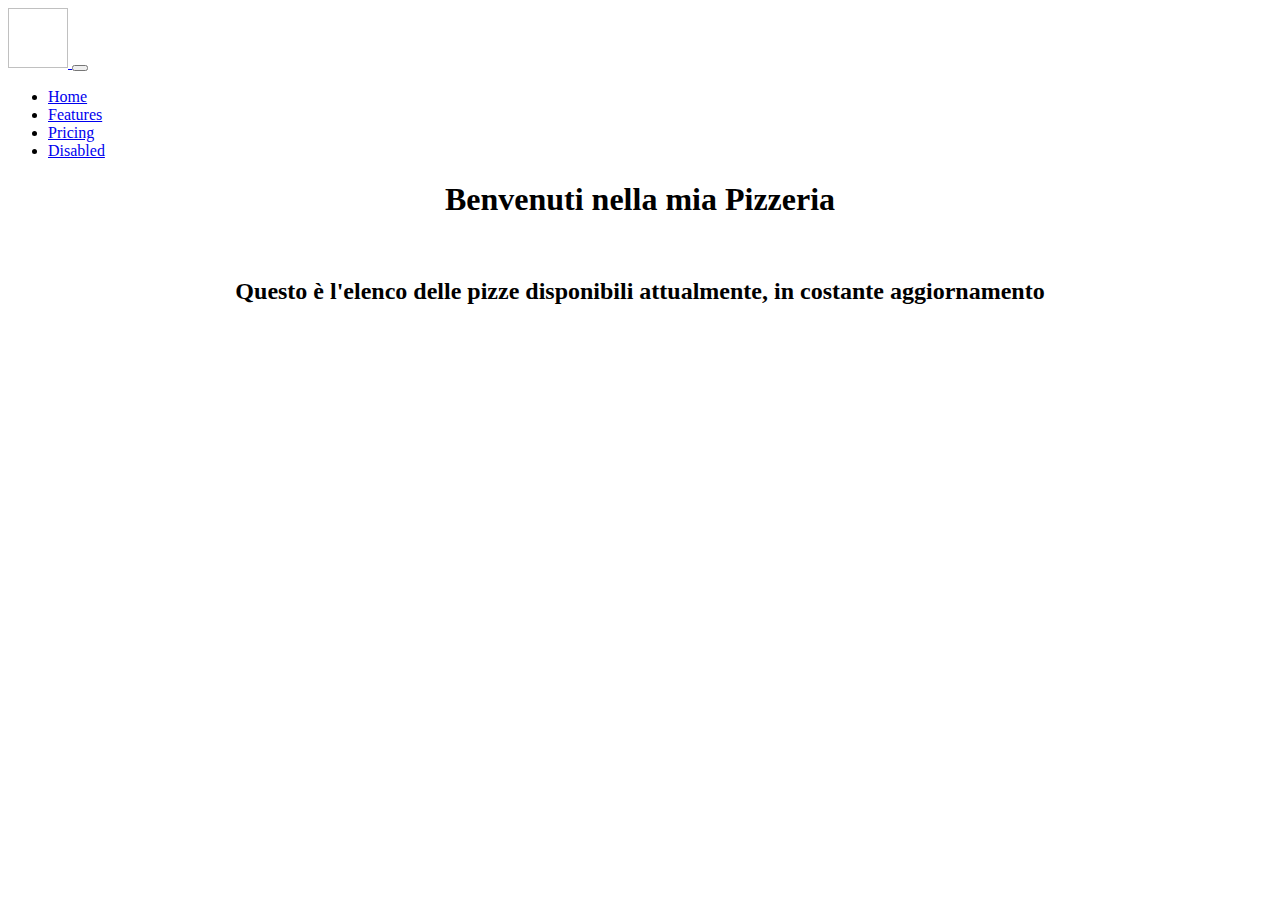
==== src/main/resources/templates/pizze/index.html @ f396a4d6 "Fist Commit" ====
<!DOCTYPE html>
<html xmlns:th="http://www.thymeleaf.org">

<head>
    <div th:replace="~{fragments :: head}"></div>
    <link rel="stylesheet" th:href="@{/css/style.css}" />
</head>

<body>
    <header>
        <nav class="navbar navbar-expand-lg navbar-dark bg-dark">
            <div class="container-fluid">
                <a class="navbar-brand" href="#">
                    <img th:src="@{/img/pizzalogo.jpg}" alt="" width="60" height="60">
                </a>
                <button class="navbar-toggler" type="button" data-bs-toggle="collapse" data-bs-target="#navbarNav"
                    aria-controls="navbarNav" aria-expanded="false" aria-label="Toggle navigation">
                    <span class="navbar-toggler-icon"></span>
                </button>
                <div class="collapse navbar-collapse" id="navbarNav">
                    <ul class="navbar-nav">
                        <li class="nav-item">
                            <a class="nav-link active" aria-current="page" href="#">Home</a>
                        </li>
                        <li class="nav-item">
                            <a class="nav-link" href="#">Features</a>
                        </li>
                        <li class="nav-item">
                            <a class="nav-link" href="#">Pricing</a>
                        </li>
                        <li class="nav-item">
                            <a class="nav-link disabled" href="#" tabindex="-1" aria-disabled="true">Disabled</a>
                        </li>
                    </ul>
                </div>
            </div>
        </nav>
    </header>

    <main>
        <div class="container justify-content-center" style="text-align: center;">
            <h1>Benvenuti nella mia Pizzeria</h1><br>
            <h2>Questo è l'elenco delle pizze disponibili attualmente, in costante aggiornamento</h2>
        </div>

        <div class="container">
            <div class="row align-items-center justify-content-center">
                <div th:each="pizza : ${pizze}" class="col-33">
                    <img th:src="@{${pizza.pic}}" alt="" class="img-150">
                    <p th:text="${pizza.name}"></p>
                    <p th:text="${pizza.description}"></p>
                    <p th:text="${pizza.price}"></p>
                </div>

            </div>
        </div>


    </main>








    <div th:replace="~{fragments :: scripts}"></div>
</body>

</html>
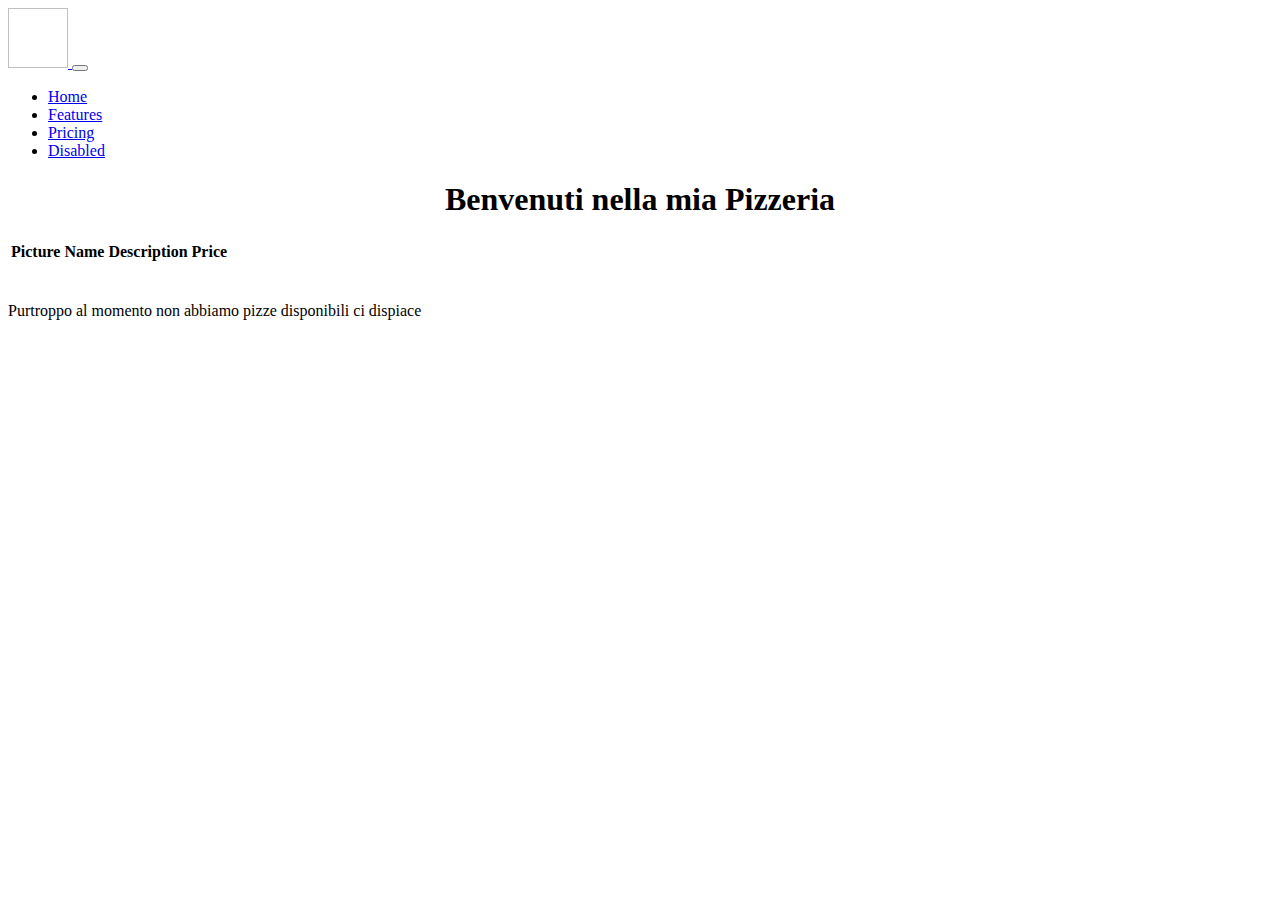
==== commit 4197a3e1: "Update changes" ====
--- a/src/main/resources/templates/pizze/index.html
+++ b/src/main/resources/templates/pizze/index.html
@@ -39,22 +39,49 @@
 
     <main>
         <div class="container justify-content-center" style="text-align: center;">
-            <h1>Benvenuti nella mia Pizzeria</h1><br>
-            <h2>Questo è l'elenco delle pizze disponibili attualmente, in costante aggiornamento</h2>
+            <h1 class="m-4">Benvenuti nella mia Pizzeria</h1>
+
         </div>
+        <div th:if="${!pizze.isEmpty()}">
+            <div class="container-fluid">
 
-        <div class="container">
-            <div class="row align-items-center justify-content-center">
-                <div th:each="pizza : ${pizze}" class="col-33">
-                    <img th:src="@{${pizza.pic}}" alt="" class="img-150">
-                    <p th:text="${pizza.name}"></p>
-                    <p th:text="${pizza.description}"></p>
-                    <p th:text="${pizza.price}"></p>
-                </div>
-
+                <table class="table table-dark table-striped align-middle">
+                    <thead>
+                        <tr>
+                            <th scope="col">Picture</th>
+                            <th scope="col">Name</th>
+                            <th scope="col">Description</th>
+                            <th scope="col">Price</th>
+                            <th scope="col"></th>
+                        </tr>
+                    </thead>
+                    <tbody>
+                        <tr th:each="pizza : ${pizze}">
+                            <td><img th:src="@{${pizza.pic}}" alt="" class="img-150"></td>
+                            <td>
+                                <p th:text="${pizza.name}"></p>
+                            </td>
+                            <td>
+                                <p th:text="${pizza.description}"></p>
+                            </td>
+                            <td>
+                                <p th:text="|€ ${pizza.price}|"></p>
+                            </td>
+                            <td><a class="btn btn-light" href="#"><i class="fas fa-info-circle"></i></a></td>
+                        </tr>
+                    </tbody>
+                </table>
             </div>
         </div>
 
+        <div th:if="${pizze.isEmpty()}">
+            <div class="container-fluid">
+                <div class="alert alert-dark" role="alert">
+                    <p class="h2 text-center">Purtroppo al momento non abbiamo pizze disponibili ci dispiace
+                    </p>
+                </div>
+            </div>
+        </div>
 
     </main>
 
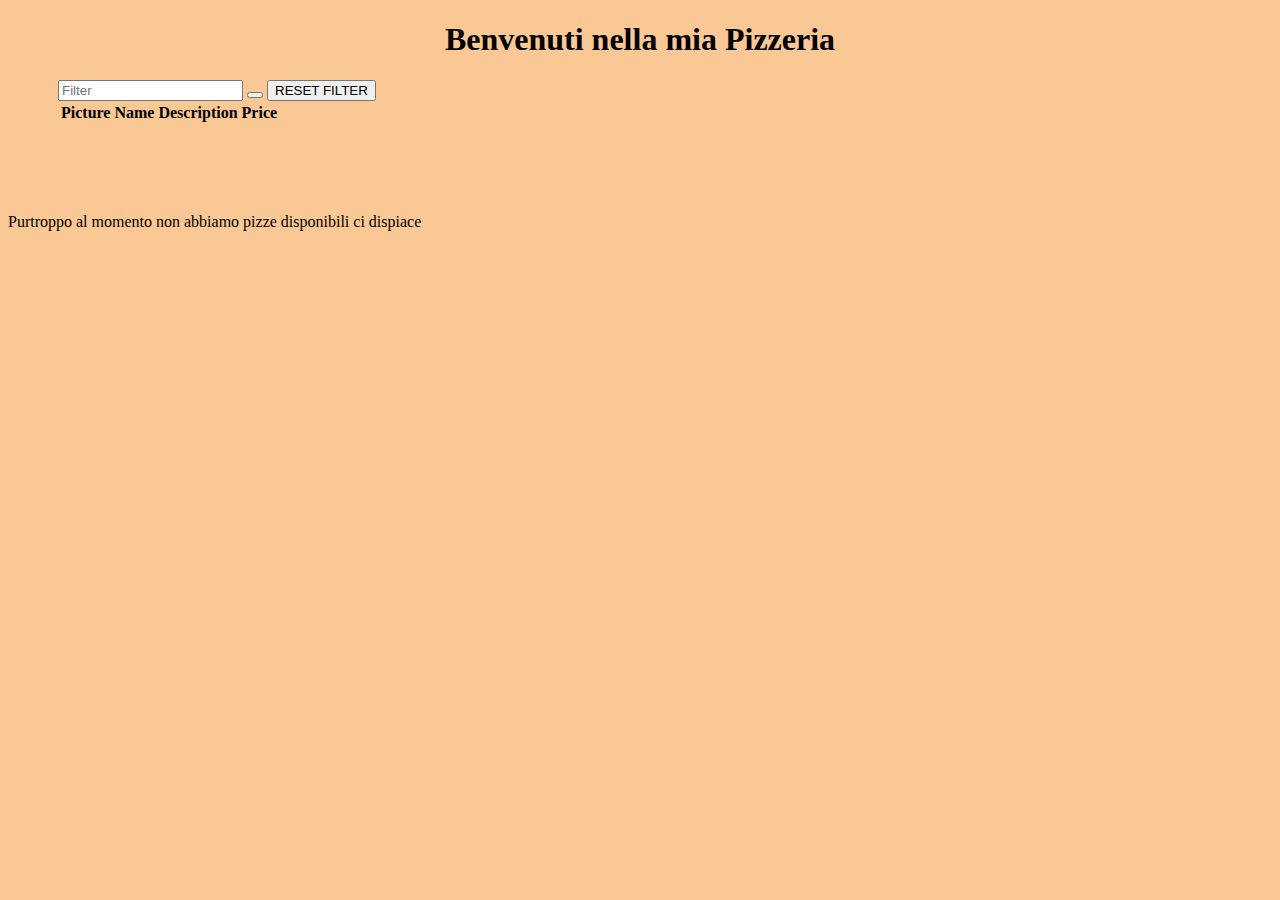
==== commit 70be2eda: "Update Pizze" ====
--- a/src/main/resources/templates/pizze/index.html
+++ b/src/main/resources/templates/pizze/index.html
@@ -4,37 +4,12 @@
 <head>
     <div th:replace="~{fragments :: head}"></div>
     <link rel="stylesheet" th:href="@{/css/style.css}" />
+    <title>Pizzeria</title>
 </head>
 
-<body>
+<body style="background-color: #FAC895;">
     <header>
-        <nav class="navbar navbar-expand-lg navbar-dark bg-dark">
-            <div class="container-fluid">
-                <a class="navbar-brand" href="#">
-                    <img th:src="@{/img/pizzalogo.jpg}" alt="" width="60" height="60">
-                </a>
-                <button class="navbar-toggler" type="button" data-bs-toggle="collapse" data-bs-target="#navbarNav"
-                    aria-controls="navbarNav" aria-expanded="false" aria-label="Toggle navigation">
-                    <span class="navbar-toggler-icon"></span>
-                </button>
-                <div class="collapse navbar-collapse" id="navbarNav">
-                    <ul class="navbar-nav">
-                        <li class="nav-item">
-                            <a class="nav-link active" aria-current="page" href="#">Home</a>
-                        </li>
-                        <li class="nav-item">
-                            <a class="nav-link" href="#">Features</a>
-                        </li>
-                        <li class="nav-item">
-                            <a class="nav-link" href="#">Pricing</a>
-                        </li>
-                        <li class="nav-item">
-                            <a class="nav-link disabled" href="#" tabindex="-1" aria-disabled="true">Disabled</a>
-                        </li>
-                    </ul>
-                </div>
-            </div>
-        </nav>
+        <div th:replace="~{navbar :: nav}"></div>
     </header>
 
     <main>
@@ -42,22 +17,41 @@
             <h1 class="m-4">Benvenuti nella mia Pizzeria</h1>
 
         </div>
-        <div th:if="${!pizze.isEmpty()}">
-            <div class="container-fluid">
+        <div class="container-fluid" style="padding: 50px; padding-top: 0px;">
+            <div class="d-flex justify-content-end">
+                <form th:action="@{/pizze}" method="get">
+                    <div class="input-group">
+                        <input name="keyword" th:value="${keyword}" class="form-control" type="search"
+                            placeholder="Filter" aria-label="Filter">
+
+                        <button class="btn btn-primary" type="submit">
+                            <i class="fas fa-search"></i>
+                        </button>
+                        <a th:href="@{/pizze}"><button class="btn btn-danger" type="button">
+                                RESET FILTER
+                            </button></a>
+                    </div>
+                </form>
+            </div>
+
+            <div th:if="${!pizze.isEmpty()}">
+
+
+
 
                 <table class="table table-dark table-striped align-middle">
                     <thead>
                         <tr>
-                            <th scope="col">Picture</th>
-                            <th scope="col">Name</th>
-                            <th scope="col">Description</th>
-                            <th scope="col">Price</th>
-                            <th scope="col"></th>
+                            <th>Picture</th>
+                            <th>Name</th>
+                            <th>Description</th>
+                            <th>Price</th>
+                            <th></th>
                         </tr>
                     </thead>
                     <tbody>
                         <tr th:each="pizza : ${pizze}">
-                            <td><img th:src="@{${pizza.pic}}" alt="" class="img-150"></td>
+                            <td><img th:src="@{${pizza.pic}}" alt="" class="img-60"></td>
                             <td>
                                 <p th:text="${pizza.name}"></p>
                             </td>
@@ -67,7 +61,8 @@
                             <td>
                                 <p th:text="|€ ${pizza.price}|"></p>
                             </td>
-                            <td><a class="btn btn-light" href="#"><i class="fas fa-info-circle"></i></a></td>
+                            <td><a class="btn btn-light" th:href="@{|/pizze/show/${pizza.id}|}"><i
+                                        class="fas fa-info-circle"></i></a></td>
                         </tr>
                     </tbody>
                 </table>
@@ -90,8 +85,6 @@
 
 
 
-
-
     <div th:replace="~{fragments :: scripts}"></div>
 </body>
 
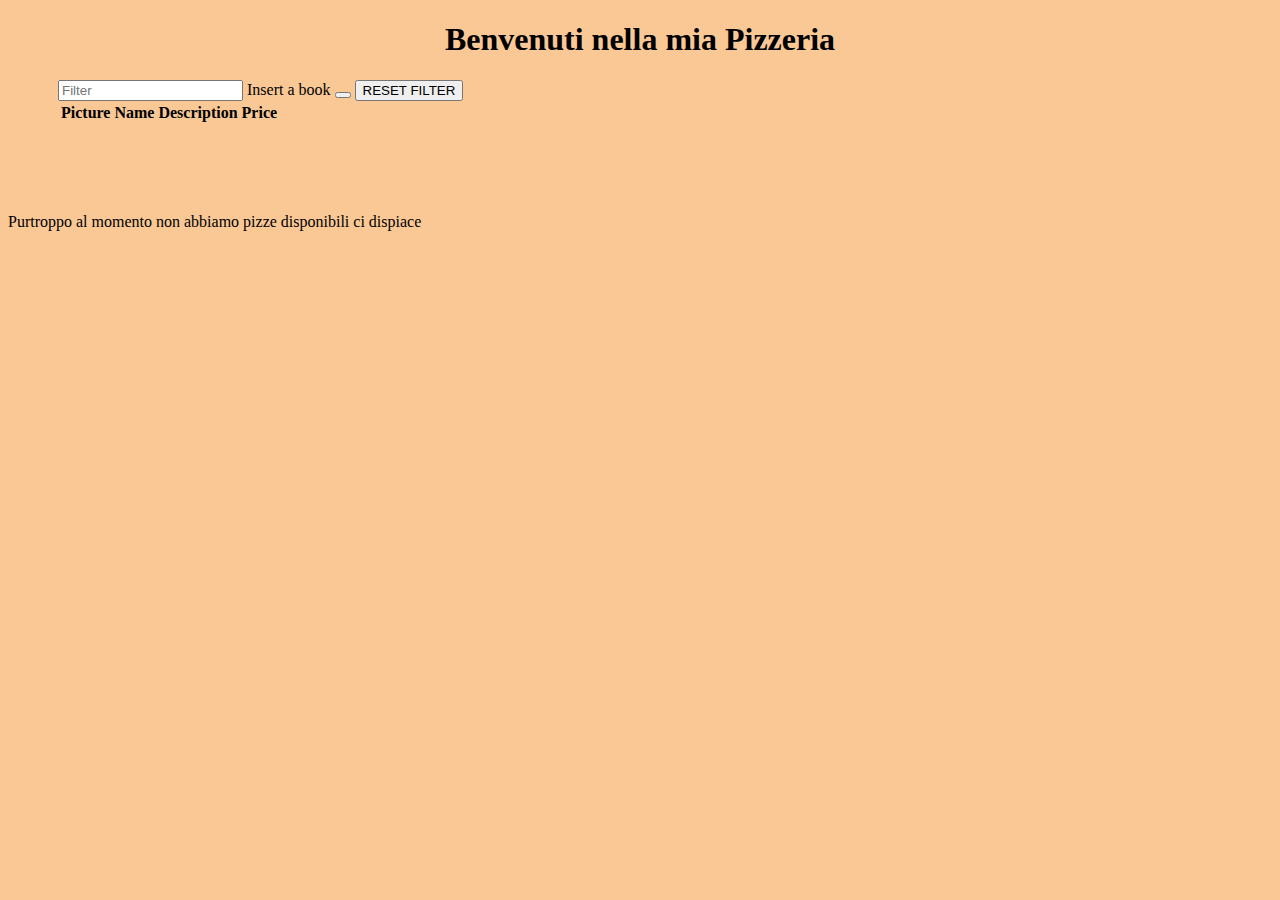
==== commit 996163c7: "Add: Create" ====
--- a/src/main/resources/templates/pizze/index.html
+++ b/src/main/resources/templates/pizze/index.html
@@ -23,7 +23,8 @@
                     <div class="input-group">
                         <input name="keyword" th:value="${keyword}" class="form-control" type="search"
                             placeholder="Filter" aria-label="Filter">
-
+                        <a class="btn btn-success col-md-2" th:href="@{/pizze/create}"><i class="fas fa-plus"></i>
+                            Insert a book </a>
                         <button class="btn btn-primary" type="submit">
                             <i class="fas fa-search"></i>
                         </button>
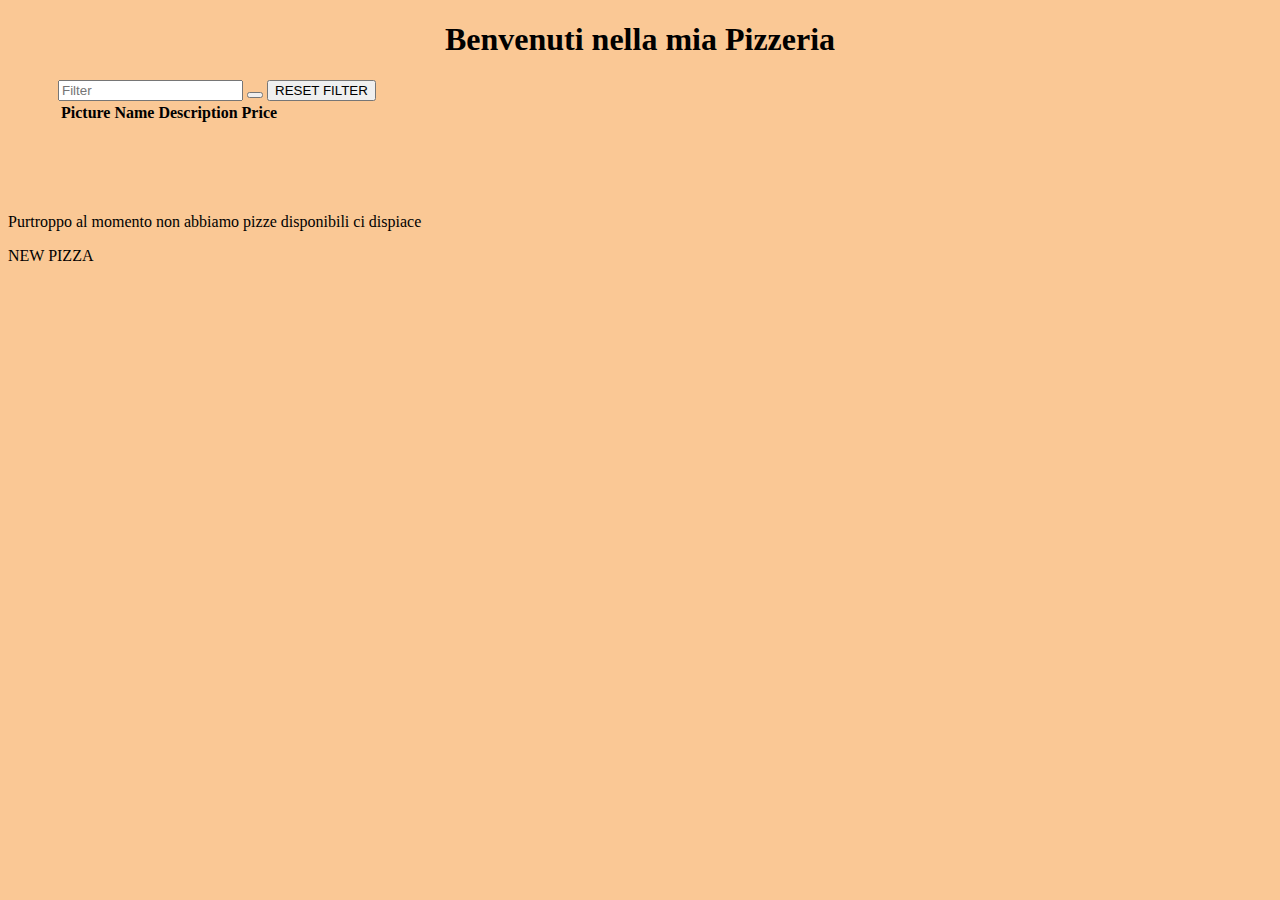
==== commit 01779e7a: "UP Fix bugs" ====
--- a/src/main/resources/templates/pizze/index.html
+++ b/src/main/resources/templates/pizze/index.html
@@ -23,8 +23,7 @@
                     <div class="input-group">
                         <input name="keyword" th:value="${keyword}" class="form-control" type="search"
                             placeholder="Filter" aria-label="Filter">
-                        <a class="btn btn-success col-md-2" th:href="@{/pizze/create}"><i class="fas fa-plus"></i>
-                            Insert a book </a>
+
                         <button class="btn btn-primary" type="submit">
                             <i class="fas fa-search"></i>
                         </button>
@@ -78,7 +77,8 @@
                 </div>
             </div>
         </div>
-
+        <a class="btn btn-success col-md-2" th:href="@{/pizze/create}"><i class="fas fa-plus"></i>
+            NEW PIZZA </a>
     </main>
 
 
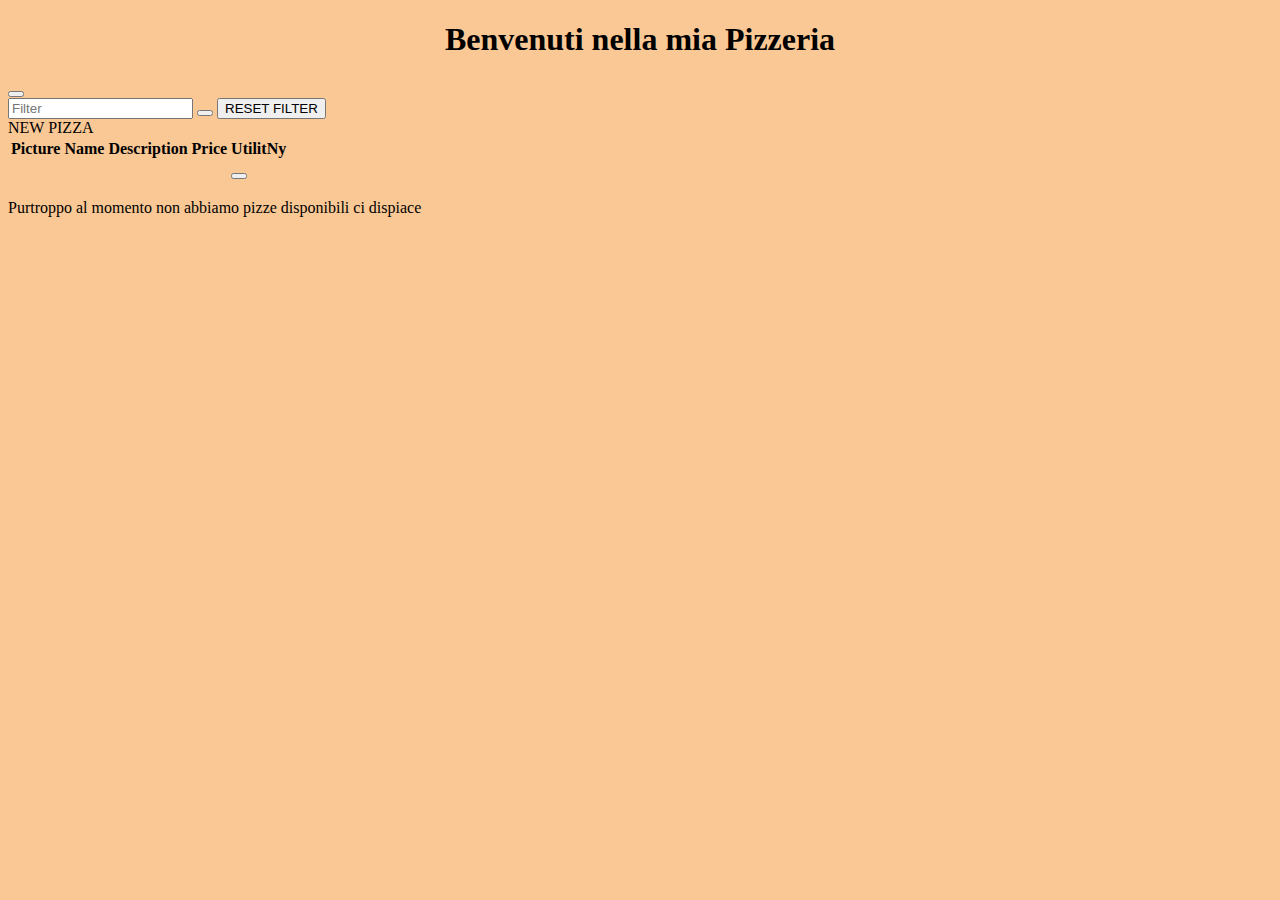
==== commit 0f6c134d: "ADD Delete" ====
--- a/src/main/resources/templates/pizze/index.html
+++ b/src/main/resources/templates/pizze/index.html
@@ -17,28 +17,46 @@
             <h1 class="m-4">Benvenuti nella mia Pizzeria</h1>
 
         </div>
-        <div class="container-fluid" style="padding: 50px; padding-top: 0px;">
-            <div class="d-flex justify-content-end">
-                <form th:action="@{/pizze}" method="get">
-                    <div class="input-group">
-                        <input name="keyword" th:value="${keyword}" class="form-control" type="search"
-                            placeholder="Filter" aria-label="Filter">
 
-                        <button class="btn btn-primary" type="submit">
-                            <i class="fas fa-search"></i>
-                        </button>
-                        <a th:href="@{/pizze}"><button class="btn btn-danger" type="button">
-                                RESET FILTER
-                            </button></a>
-                    </div>
-                </form>
+        <div th:if="${successMessage != null}">
+            <div class="alert alert-success alert-dismissible fade show" role="alert">
+                <span th:text="${successMessage}"></span>
+                <button type="button" class="btn-close" data-bs-dismiss="alert" aria-label="Close"></button>
             </div>
-
-            <div th:if="${!pizze.isEmpty()}">
+        </div>
 
 
 
+        <div class="container-fluid">
+            <div class="row justify-content-between">
+                <div class="col-6">
+                    <form th:action="@{/pizze}" method="get">
+                        <div class="input-group">
+                            <input name="keyword" th:value="${keyword}" class="form-control" type="search"
+                                placeholder="Filter" aria-label="Filter">
 
+                            <button class="btn btn-primary" type="submit">
+                                <i class="fas fa-search"></i>
+                            </button>
+                            <a th:href="@{/pizze}"><button class="btn btn-danger" type="button">
+                                    RESET FILTER
+                                </button></a>
+                        </div>
+                    </form>
+                </div>
+                <div class="col-2">
+                    <a class="btn btn-success" th:href="@{/pizze/create}"><i class="fas fa-plus"></i>
+                        NEW PIZZA </a>
+                </div>
+
+            </div>
+        </div>
+
+        <div th:if="${!pizze.isEmpty()}">
+
+
+
+            <div class="container-fluid">
                 <table class="table table-dark table-striped align-middle">
                     <thead>
                         <tr>
@@ -46,7 +64,8 @@
                             <th>Name</th>
                             <th>Description</th>
                             <th>Price</th>
-                            <th></th>
+                            <th>UtilitNy</th>
+
                         </tr>
                     </thead>
                     <tbody>
@@ -61,12 +80,27 @@
                             <td>
                                 <p th:text="|€ ${pizza.price}|"></p>
                             </td>
-                            <td><a class="btn btn-light" th:href="@{|/pizze/show/${pizza.id}|}"><i
-                                        class="fas fa-info-circle"></i></a></td>
+                            <td>
+                                <div class="d-flex">
+
+                                    <a class="btn btn-light m-2" th:href="@{|/pizze/show/${pizza.id}|}"><i
+                                            class="fas fa-info-circle"></i></a>
+                                    <a class="btn btn-light m-2" th:href="@{|/pizze/edit/${pizza.id}|}"><i
+                                            class="fas fa-edit"></i></a>
+
+                                    <form th:action="@{|/pizze/delete/${pizza.id}|}" method="post" class="m-2">
+                                        <button type="submit" class="btn btn-light"
+                                            onclick="return confirm('Are you sure?')"><i
+                                                class="fas fa-trash"></i></button>
+                                    </form>
+
+                                </div>
+                            </td>
                         </tr>
                     </tbody>
                 </table>
             </div>
+        </div>
         </div>
 
         <div th:if="${pizze.isEmpty()}">
@@ -77,8 +111,7 @@
                 </div>
             </div>
         </div>
-        <a class="btn btn-success col-md-2" th:href="@{/pizze/create}"><i class="fas fa-plus"></i>
-            NEW PIZZA </a>
+
     </main>
 
 
